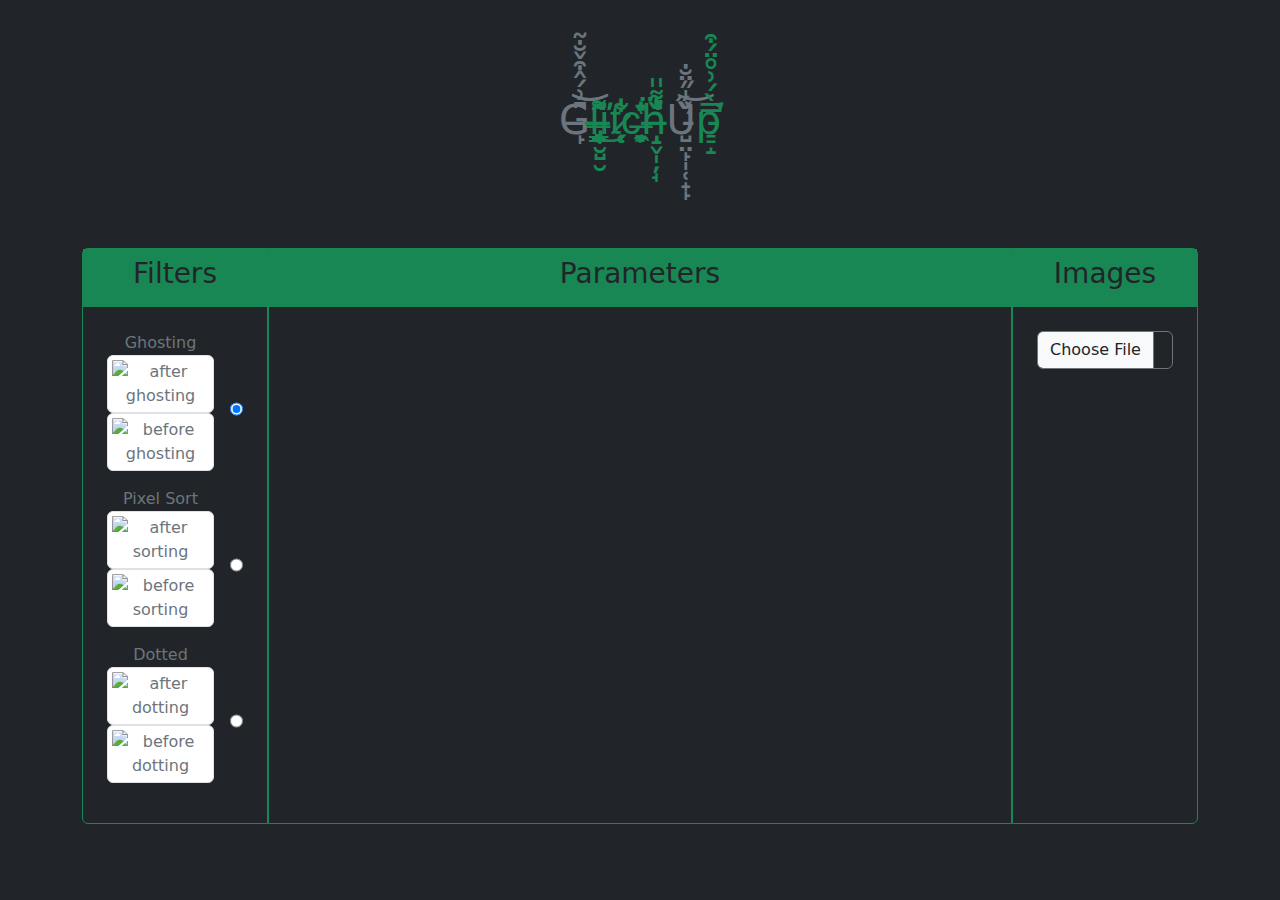
==== src/glitchup/web/static/index.html @ ec75eebd "fixed issue with running web server/API; refactored file structure" ====
<!DOCTYPE html>
<html lang="en">
  <head>
    <meta charset="UTF-8" />
    <meta http-equiv="X-UA-Compatible" content="IE=edge" />
    <meta name="viewport" content="width=device-width, initial-scale=1.0" />
    <title>GlitchUp</title>
    <link
      rel="stylesheet"
      href="https://cdn.jsdelivr.net/npm/bootstrap@5.2.0/dist/css/bootstrap.min.css"
    />
    <link rel="stylesheet" href="static/styles.css" />
  </head>

  <body class="bg-dark">
    <header>
      <div class="text-center rounded-bottom p-5 my-5">
        <h1 class="text-success">
          <span class="text-secondary">G̶̙͆͗́̂͒̌̐̃͝͝</span>l̶̨̡̫̰͇͙̻̤̠̂͌̊͜i̶̘̮̺̮̕t̷̨͔͋̐c̶̬̼̙͖̖̙̹̘̜̩̐̔̎͗ḧ̶̝̬̩̦̘́̾̐̔̏͌̎ͅͅ<span class="text-secondary"
            >Ű̵̺̤̙̩̜̟̙̌̒̏̍̋̈̐͝</span
          >p̵͇̝̿̀́͗̊̈́͒͘̕
        </h1>
      </div>
    </header>

    <main>
      <form class="container d-flex flex-column flex-lg-row" action="">
        <div
          class="col-12 border border-success rounded-start col-lg-2 d-flex flex-column"
        >
          <header class="bg-success text-center py-2">
            <h3>Filters</h3>
          </header>
          <section class="d-flex flex-column text-secondary text-center p-4">
            <article class="d-flex flex-row">
              <div class="d-flex flex-column">
                <p class="m-0">Ghosting</p>
                <figure>
                  <img
                    class="bottom img-thumbnail"
                    src="static/images/ghosting-post.png"
                    alt="after ghosting"
                  />
                  <img
                    class="top img-thumbnail"
                    src="static/images/ghosting-pre.jpg"
                    alt="before ghosting"
                  />
                </figure>
              </div>
              <input
                class="ms-3"
                type="radio"
                name="filter"
                id="filter1"
                checked
              />
            </article>
            <article class="d-flex flex-row">
              <div class="d-flex flex-column">
                <p class="m-0">Pixel Sort</p>
                <figure>
                  <img
                    class="bottom img-thumbnail"
                    src="static/images/pixelsort-post.jpg"
                    alt="after sorting"
                  />
                  <img
                    class="top img-thumbnail"
                    src="static/images/pixelsort-pre.jpg"
                    alt="before sorting"
                  />
                </figure>
              </div>
              <input class="ms-3" type="radio" name="filter" id="filter2" />
            </article>
            <article class="d-flex flex-row">
              <div class="d-flex flex-column">
                <p class="m-0">Dotted</p>
                <figure>
                  <img
                    class="bottom img-thumbnail"
                    src="static/images/dottedfilter-post.png"
                    alt="after dotting"
                  />
                  <img
                    class="top img-thumbnail"
                    src="static/images/dottedfilter-pre.png"
                    alt="before dotting"
                  />
                </figure>
              </div>
              <input class="ms-3" type="radio" name="filter" id="filter3" />
            </article>
          </section>
        </div>
        <div class="col-12 border border-success col-lg-8 d-flex flex-column">
          <header class="bg-success text-center py-2">
            <h3>Parameters</h3>
          </header>
        </div>
        <div
          class="col-12 border border-success rounded-end col-lg-2 d-flex flex-column"
        >
          <header class="bg-success text-center py-2">
            <h3>Images</h3>
          </header>
          <div
            class="mb-5 m-4 d-flex flex-column justify-center"
            id="fileInput1"
          >
            <img id="frame1" src="" class="img-thumbnail d-none border-none" />
            <input
              class="form-control bg-dark text-dark border-secondary "
              type="file"
              id="formFile"
              onchange="preview()"
            />
            <button
              onclick="clearImage()"
              class="btn btn-danger mt-3 d-none"
              id="load1"
            >
              Remove
            </button>
          </div>
        </div>
      </form>
    </main>
    <!-- <script src="https://cdn.jsdelivr.net/npm/bootstrap@5.2.0/dist/js/bootstrap.bundle.min.js"
          integrity="sha384-A3rJD856KowSb7dwlZdYEkO39Gagi7vIsF0jrRAoQmDKKtQBHUuLZ9AsSv4jD4Xa"
          crossorigin="anonymous">
    </script> -->
    <script src="static/app.js"></script>
  </body>
</html>
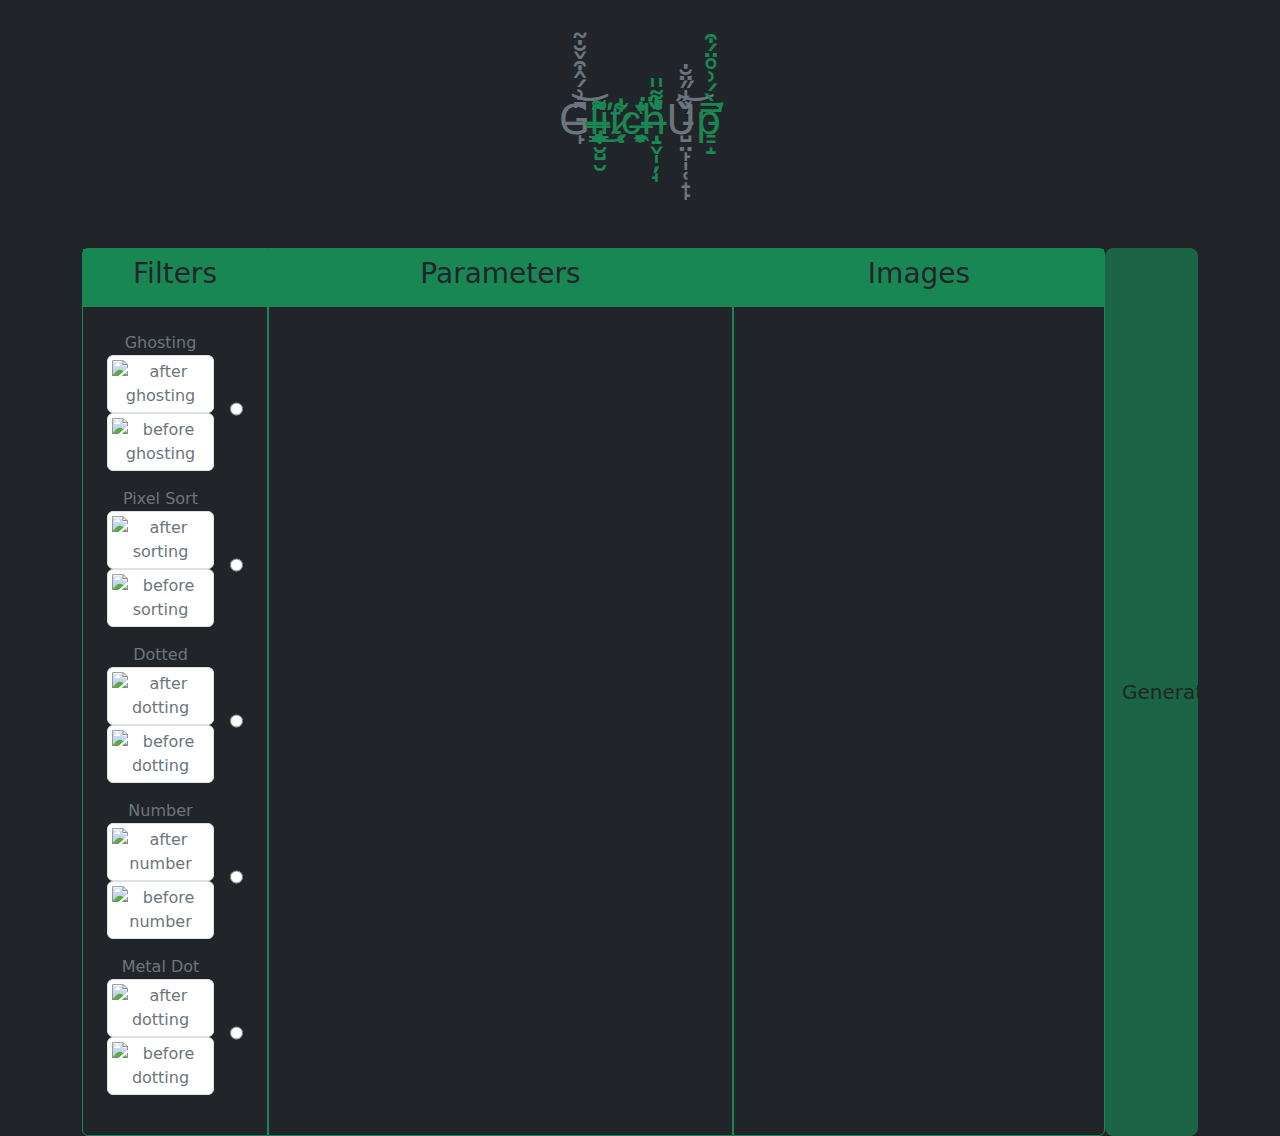
==== commit 69665a74: "more frontend linkage" ====
--- a/src/glitchup/web/static/index.html
+++ b/src/glitchup/web/static/index.html
@@ -23,114 +23,179 @@
       </div>
     </header>
 
-    <main>
-      <form class="container d-flex flex-column flex-lg-row" action="">
-        <div
-          class="col-12 border border-success rounded-start col-lg-2 d-flex flex-column"
-        >
-          <header class="bg-success text-center py-2">
-            <h3>Filters</h3>
-          </header>
-          <section class="d-flex flex-column text-secondary text-center p-4">
-            <article class="d-flex flex-row">
-              <div class="d-flex flex-column">
-                <p class="m-0">Ghosting</p>
-                <figure>
-                  <img
-                    class="bottom img-thumbnail"
-                    src="static/images/ghosting-post.png"
-                    alt="after ghosting"
-                  />
-                  <img
-                    class="top img-thumbnail"
-                    src="static/images/ghosting-pre.jpg"
-                    alt="before ghosting"
-                  />
-                </figure>
-              </div>
-              <input
-                class="ms-3"
-                type="radio"
-                name="filter"
-                id="filter1"
-                checked
-              />
-            </article>
-            <article class="d-flex flex-row">
-              <div class="d-flex flex-column">
-                <p class="m-0">Pixel Sort</p>
-                <figure>
-                  <img
-                    class="bottom img-thumbnail"
-                    src="static/images/pixelsort-post.jpg"
-                    alt="after sorting"
-                  />
-                  <img
-                    class="top img-thumbnail"
-                    src="static/images/pixelsort-pre.jpg"
-                    alt="before sorting"
-                  />
-                </figure>
-              </div>
-              <input class="ms-3" type="radio" name="filter" id="filter2" />
-            </article>
-            <article class="d-flex flex-row">
-              <div class="d-flex flex-column">
-                <p class="m-0">Dotted</p>
-                <figure>
-                  <img
-                    class="bottom img-thumbnail"
-                    src="static/images/dottedfilter-post.png"
-                    alt="after dotting"
-                  />
-                  <img
-                    class="top img-thumbnail"
-                    src="static/images/dottedfilter-pre.png"
-                    alt="before dotting"
-                  />
-                </figure>
-              </div>
-              <input class="ms-3" type="radio" name="filter" id="filter3" />
-            </article>
-          </section>
+    <main class="container">
+      <div class="modal fade" id="modal" data-bs-backdrop="static" data-bs-keyboard="false" tabindex="-1" aria-labelledby="staticBackdropLabel" aria-hidden="true">
+        <div class="modal-dialog modal-dialog-centered modal-xl">
+          <div class="modal-content">
+            <div class="modal-header">
+              <h5 class="modal-title" id="modalLabel"></h5>
+              <button type="button" class="btn-close" data-bs-dismiss="modal" aria-label="Close"></button>
+            </div>
+            <div class="modal-body" id="modalContent">
+              None yet
+            </div>
+            <div class="modal-footer">
+              <button type="button" class="btn btn-danger" data-bs-dismiss="modal">Cancel</button>
+              <button type="button" class="btn btn-primary d-none">Download</button>
+            </div>
+          </div>
         </div>
-        <div class="col-12 border border-success col-lg-8 d-flex flex-column">
-          <header class="bg-success text-center py-2">
-            <h3>Parameters</h3>
-          </header>
-        </div>
-        <div
-          class="col-12 border border-success rounded-end col-lg-2 d-flex flex-column"
-        >
-          <header class="bg-success text-center py-2">
-            <h3>Images</h3>
-          </header>
+      </div>
+      <form id="form-submit">
+        <div class="d-flex flex-column flex-lg-row">
           <div
-            class="mb-5 m-4 d-flex flex-column justify-center"
-            id="fileInput1"
+            class="col-12 border border-success rounded-start col-lg-2 d-flex flex-column"
           >
-            <img id="frame1" src="" class="img-thumbnail d-none border-none" />
-            <input
-              class="form-control bg-dark text-dark border-secondary "
-              type="file"
-              id="formFile"
-              onchange="preview()"
-            />
-            <button
-              onclick="clearImage()"
-              class="btn btn-danger mt-3 d-none"
-              id="load1"
+            <header class="bg-success text-center py-2">
+              <h3>Filters</h3>
+            </header>
+            <section class="d-flex flex-column text-secondary text-center p-4">
+              <article class="d-flex flex-row">
+                <div class="d-flex flex-column">
+                  <p class="m-0">Ghosting</p>
+                  <figure>
+                    <img
+                      class="bottom img-thumbnail"
+                      src="static/images/ghosting-post.png"
+                      alt="after ghosting"
+                    />
+                    <img
+                      class="top img-thumbnail"
+                      src="static/images/ghosting-pre.jpg"
+                      alt="before ghosting"
+                    />
+                  </figure>
+                </div>
+                <input
+                  class="ms-3 filter"
+                  type="radio"
+                  name="filter"
+                  id="982"
+                />
+              </article>
+              <article class="d-flex flex-row">
+                <div class="d-flex flex-column">
+                  <p class="m-0">Pixel Sort</p>
+                  <figure>
+                    <img
+                      class="bottom img-thumbnail"
+                      src="static/images/pixelsort-post.jpg"
+                      alt="after sorting"
+                    />
+                    <img
+                      class="top img-thumbnail"
+                      src="static/images/pixelsort-pre.jpg"
+                      alt="before sorting"
+                    />
+                  </figure>
+                </div>
+                <input class="ms-3" type="radio" name="filter" id="985" />
+              </article>
+              <article class="d-flex flex-row">
+                <div class="d-flex flex-column">
+                  <p class="m-0">Dotted</p>
+                  <figure>
+                    <img
+                      class="bottom img-thumbnail"
+                      src="static/images/dottedfilter-post.png"
+                      alt="after dotting"
+                    />
+                    <img
+                      class="top img-thumbnail"
+                      src="static/images/dottedfilter-pre.png"
+                      alt="before dotting"
+                    />
+                  </figure>
+                </div>
+                <input
+                  class="ms-3 filter"
+                  type="radio"
+                  name="filter"
+                  id="981"
+                />
+              </article>
+              <article class="d-flex flex-row">
+                <div class="d-flex flex-column">
+                  <p class="m-0">Number</p>
+                  <figure>
+                    <img
+                      class="bottom img-thumbnail"
+                      src="static/images/number-post.jpg"
+                      alt="after number"
+                    />
+                    <img
+                      class="top img-thumbnail"
+                      src="static/images/number-pre.jpg"
+                      alt="before number"
+                    />
+                  </figure>
+                </div>
+                <input
+                  class="ms-3 filter"
+                  type="radio"
+                  name="filter"
+                  id="983"
+                />
+              </article>
+              <article class="d-flex flex-row">
+                <div class="d-flex flex-column">
+                  <p class="m-0">Metal Dot</p>
+                  <figure>
+                    <img
+                      class="bottom img-thumbnail"
+                      src="static/images/metaldot-post.jpg"
+                      alt="after dotting"
+                    />
+                    <img
+                      class="top img-thumbnail"
+                      src="static/images/metaldot-pre.jpg"
+                      alt="before dotting"
+                    />
+                  </figure>
+                </div>
+                <input
+                  class="ms-3 filter"
+                  type="radio"
+                  name="filter"
+                  id="984"
+                />
+              </article>
+            </section>
+          </div>
+          <div
+            class="col-12 border border-success col-lg-5 d-flex flex-column"
+            id="parameters"
+          >
+            <header class="bg-success text-center py-2">
+              <h3>Parameters</h3>
+            </header>
+          </div>
+          <div
+            class="col-12 border border-success rounded-end col-lg-4 d-flex flex-column"
+            id="fileInputs"
+          >
+            <header class="bg-success text-center py-2">
+              <h3>Images</h3>
+            </header>
+          </div>
+          <button
+            class="btn btn-success text-dark btn-lg btn-block col-lg-1"
+            type="button"
+            id="generate"
+            data-bs-toggle="modal"
+            data-bs-target="#modal"
+            disabled
             >
-              Remove
-            </button>
-          </div>
+            Generate
+          </button>
         </div>
       </form>
     </main>
-    <!-- <script src="https://cdn.jsdelivr.net/npm/bootstrap@5.2.0/dist/js/bootstrap.bundle.min.js"
-          integrity="sha384-A3rJD856KowSb7dwlZdYEkO39Gagi7vIsF0jrRAoQmDKKtQBHUuLZ9AsSv4jD4Xa"
-          crossorigin="anonymous">
-    </script> -->
+    <script
+      src="https://cdn.jsdelivr.net/npm/bootstrap@5.2.0/dist/js/bootstrap.bundle.min.js"
+      integrity="sha384-A3rJD856KowSb7dwlZdYEkO39Gagi7vIsF0jrRAoQmDKKtQBHUuLZ9AsSv4jD4Xa"
+      crossorigin="anonymous"
+    ></script>
     <script src="static/app.js"></script>
   </body>
 </html>
